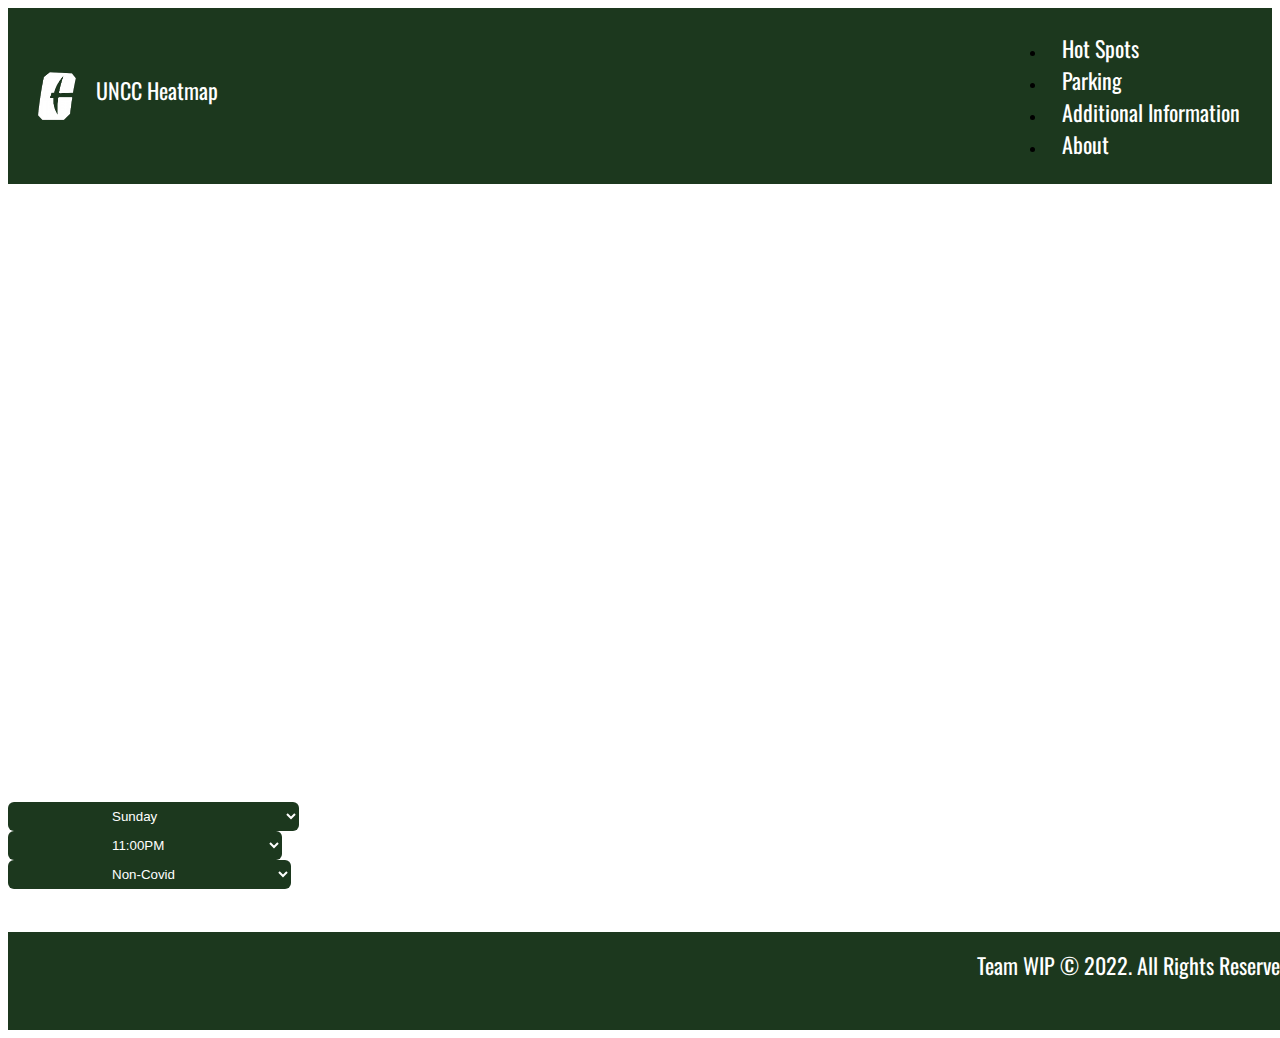
==== docs/index.html @ 22126689 "update dropdown" ====
<!DOCTYPE html>
<html lang="en">

<head>
    <meta charset="UTF-8">
    <meta http-equiv="X-UA-Compatible" content="IE=edge">
    <meta name="viewport" content="width=device-width, initial-scale=1.0">
    <link rel="stylesheet" type="text/css" href="style.css">
    <script type='module' src="index.js"></script>
    <script src='https://api.mapbox.com/mapbox-gl-js/v2.9.1/mapbox-gl.js'></script>
    <link href='https://api.mapbox.com/mapbox-gl-js/v2.9.1/mapbox-gl.css' rel='stylesheet' />
    <link href="https://cdn.jsdelivr.net/npm/bootstrap@5.2.2/dist/css/bootstrap.min.css" rel="stylesheet" integrity="sha384-Zenh87qX5JnK2Jl0vWa8Ck2rdkQ2Bzep5IDxbcnCeuOxjzrPF/et3URy9Bv1WTRi" crossorigin="anonymous">
    <script src="https://cdn.jsdelivr.net/npm/@popperjs/core@2.11.6/dist/umd/popper.min.js" integrity="sha384-oBqDVmMz9ATKxIep9tiCxS/Z9fNfEXiDAYTujMAeBAsjFuCZSmKbSSUnQlmh/jp3" crossorigin="anonymous"></script>
    <script src="https://cdn.jsdelivr.net/npm/bootstrap@5.2.2/dist/js/bootstrap.min.js" integrity="sha384-IDwe1+LCz02ROU9k972gdyvl+AESN10+x7tBKgc9I5HFtuNz0wWnPclzo6p9vxnk" crossorigin="anonymous"></script>
    <title>UNCC Heatmap</title>
</head>

<main>

    <body>
        <nav class="navbar-cs nav-bg-green nav-wrapper ">
            <div class="nav">
                <a href="index.html "><img src="uncclogo.png " alt="unccLogo" class="navbar-logo"></a>
                <a href="index.html " class="nav-link-color nav-font-brand "> UNCC Heatmap</a>
            </div>
            <div class="nav-wrapper ">
                <ul class="nav justify-content-end ">
                    <li class="nav-item"><a class="nav-link-color nav-font " href="hotspots.html ">Hot Spots</a></li>
                    <li class="nav-item"><a class="nav-link-color nav-font " href="parking.html ">Parking</a></li>
                    <li class="nav-item"><a class="nav-link-color nav-font " href="additionalInfo.html ">Additional Information</a></li>
                    <li class="nav-item"><a class="nav-link-color nav-font " href="about.html ">About</a></li>
                </ul>
            </div>
        </nav>
        <div class="content">
            <div class="map-container">



                <div id='map' style='width: 1000px; height: 500px;'></div>



            </div>

            <div class="container ">
                <br>

                <div class="row ">
                    <div class="col text-center ">
                        <form>
                            <select name="dropdown" id="day">
                                <option value="mon" selected>Monday</option>
                                <option value="tue" selected>Tuesday</option>
                                <option value="wed" selected>Wednesday</option>
                                <option value="thu" selected>Thursday</option>
                                <option value="fri" selected>Friday</option>
                                <option value="sat" selected>Saturday</option>
                                <option value="sun" selected>Sunday</option>
                            </select>
                        </form>
                    </div>
                    <div class="col text-center ">
                        <form>
                            <select name="dropdown" id="time">
                                <option value="0" selected>12:00AM</option>
                                <option value="1" selected>1:00AM</option>
                                <option value="2" selected>2:00AM</option>
                                <option value="3" selected>3:00AM</option>
                                <option value="4" selected>4:00AM</option>
                                <option value="5" selected>5:00AM</option>
                                <option value="6" selected>6:00AM</option>
                                <option value="7" selected>7:00AM</option>
                                <option value="8" selected>8:00AM</option>
                                <option value="9" selected>9:00AM</option>
                                <option value="10" selected>10:00AM</option>
                                <option value="11" selected>11:00AM</option>
                                <option value="12" selected>12:00PM</option>
                                <option value="13" selected>1:00PM</option>
                                <option value="14" selected>2:00PM</option>
                                <option value="15" selected>3:00PM</option>
                                <option value="16" selected>4:00PM</option>
                                <option value="17" selected>5:00PM</option>
                                <option value="18" selected>6:00PM</option>
                                <option value="19" selected>7:00PM</option>
                                <option value="20" selected>8:00PM</option>
                                <option value="21" selected>9:00PM</option>
                                <option value="22" selected>10:00PM</option>
                                <option value="23" selected>11:00PM</option>
                            </select>
                        </form>
                    </div>
                    <div class="col text-center ">
                        <form>
                            <select name="dropdown" id="covid">
                                <option value="true" selected>Covid</option>
                                <option value="false" selected>Non-Covid</option>
                            </select>
                        </form>
                    </div>
                </div>
                <br>
            </div>
            <div class="table_container">
                <table id="tablediv"></table>
            </div>
        </div>
        <footer class="footer footerText ">Team WIP © 2022. All Rights Reserved.</footer>
    </body>
</main>
</html>
---- docs/style.css ----
@import url('https://fonts.googleapis.com/css2?family=Oswald&display=swap');

/* .nav-link-current:active {
    border-color: #1c381e #1c381e rgb(255, 255, 255);
} */


/* .nav-link-color {
    color: rgb(255, 255, 255);
    padding: .5rem 1rem;
} */

.nav {
    padding-left: 14px;
}

.navbar-logo {
    height: 48px;
    vertical-align: middle;
}

.navbar-cs {
    position: relative;
    display: flex;
    flex-wrap: wrap;
    align-items: center;
    justify-content: space-between;
    padding: .5rem 1rem;
}

.nav-font:hover,
.navbar-brand:focus {
    color: white;
}

.nav-bg-green {
    background-color: #1c381e;
}

.nav-font {
    font-family: 'Oswald', sans-serif;
    color: white;
    padding: .5rem 1rem;
    font-size: 22px;
    text-decoration: none;
}

.nav-font:hover {
    text-decoration: underline;
}

.nav-font-brand {
    font-family: 'Oswald', sans-serif;
    color: white;
    padding: .5rem 1rem;
    font-size: 22px;
    text-decoration: none;
}

.nav-font-brand:hover {
    font-family: 'Oswald', sans-serif;
    color: white;
    padding: .5rem 1rem;
    font-size: 22px;
    text-decoration: underline;
}

.btn-font {
    font-family: 'Oswald', sans-serif;
    font-style: oblique;
}

.footer {
    background-color: #1c381e;
    text-align: right;
    bottom: 0;
    left: 0 ;
    width: 100%;
    height: 64px;
    align-items: center;
}

.footerText {
    font-family: 'Oswald', sans-serif;
    color: white;
    font-size: 22px;
    align-items: center;
    padding: 17px 22px;
}

.center-img {
    width: 1000px;
    height: 635px;
    display: block;
    margin-left: auto;
    margin-right: auto;
    padding-top: 50px;
    padding-bottom: 20px;
}

.center-drop {
    display: inline-block;
    align-items: center;
}

select {
    background-color: #1c381e;
    color: white;
    border: #1c381e;
    display: inline-block;
    padding: 6px 100px;
    border-width: 5px;
    vertical-align: middle;
    border-radius: 0.375rem;
}

.btn-size {
    background-color: #1c381e;
    color: white;
    border: #1c381e;
    display: inline-block;
    padding: 6px 100px;
    border-width: 5px;
    vertical-align: middle;
    border-radius: 0.375rem;
}

.visionbox {
    background-color: gainsboro;
    margin: auto;
    text-align: center;
    width: Auto;
    height: Auto;
    border: hidden;
    border-radius: 5px
}

.heading {
    color: #4d7441;
}

.section {
    width: 540px;
    height: auto;
    border: hidden;
    border-radius: 5px;
    background-color: gainsboro;
}

#map {
    height: 450px;
    width: 50%;
    display: flex;
    margin-left: auto;
    margin-right: auto;
}

.map-container {
    padding-top: 50px;
    padding-bottom: 50px;
    justify-content: center;
}

.p-visionbox {
    background-color: gainsboro;
    margin: auto;
    text-align: center;
    width: Auto;
    height: 176px;
    border: hidden;
    border-radius: 5px
}

.contactUsText {
    font-family: 'Oswald', sans-serif;
    color: rgb(0, 0, 0);
    font-size: 22px;
    align-items: center;
    padding: 17px 22px;
}

.AIText {
    font-size: 25px;
}

.paddingtop {
    padding-top: 10px;
}

.privacyPolicyText {
    font-size: 20px;
}

.dataInfoText {
    font-size: 22px;
}

.profilepic {
    width: 90px;
    padding-top: 10px;
    padding-bottom: 10px;
    padding-left: 10px;
    padding-right: 10px;
}

.aboutText {
    font-size: 15px;
}

.visionText {
    font-size: 22px;
}

.ITvisionbox {
    background-color: gainsboro;
    margin: auto;
    text-align: center;
    width: Auto;
    height: auto;
    border: hidden;
    border-radius: 5px
}

.ITtext {
    font-size: 25px;
}

.linegraph {
    padding: 10px;
    width: 100%;
}

.hotspotsP {
    font-size: 25px;
}

h4 {
    text-align: center;
}

.avgtraffic {
    padding: 10px;
    width: 100%;
}

iframe {
    width: 1000px;
    height: 450px;
}

.ParkingMap {
    width: 1000px;
    height: 800px;
    display: block;
    margin-left: auto;
    margin-right: auto;
    padding-top: Auto;
    padding-bottom: Auto;
}

.content {
    padding-bottom: 25px;
}
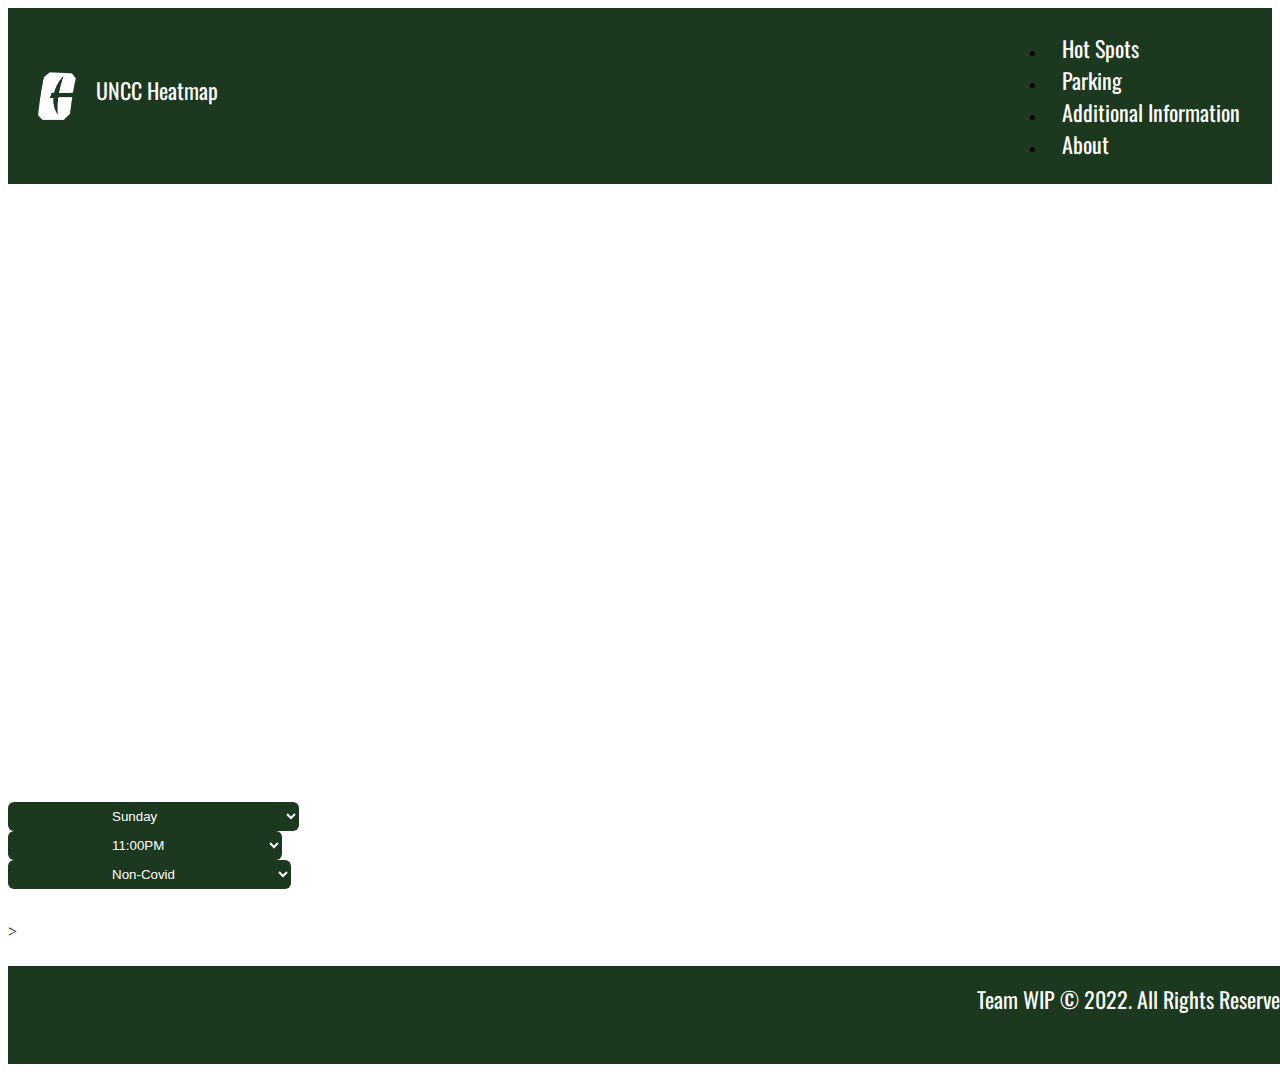
==== commit 7c98cb76: "testing" ====
--- a/docs/index.html
+++ b/docs/index.html
@@ -62,7 +62,7 @@
                     </div>
                     <div class="col text-center ">
                         <form>
-                            <select name="dropdown" id="time">
+                            <select name="dropdown" id="hour">
                                 <option value="0" selected>12:00AM</option>
                                 <option value="1" selected>1:00AM</option>
                                 <option value="2" selected>2:00AM</option>
@@ -103,6 +103,7 @@
             </div>
             <div class="table_container">
                 <table id="tablediv"></table>
+                <p id="test"></p>>
             </div>
         </div>
         <footer class="footer footerText ">Team WIP © 2022. All Rights Reserved.</footer>
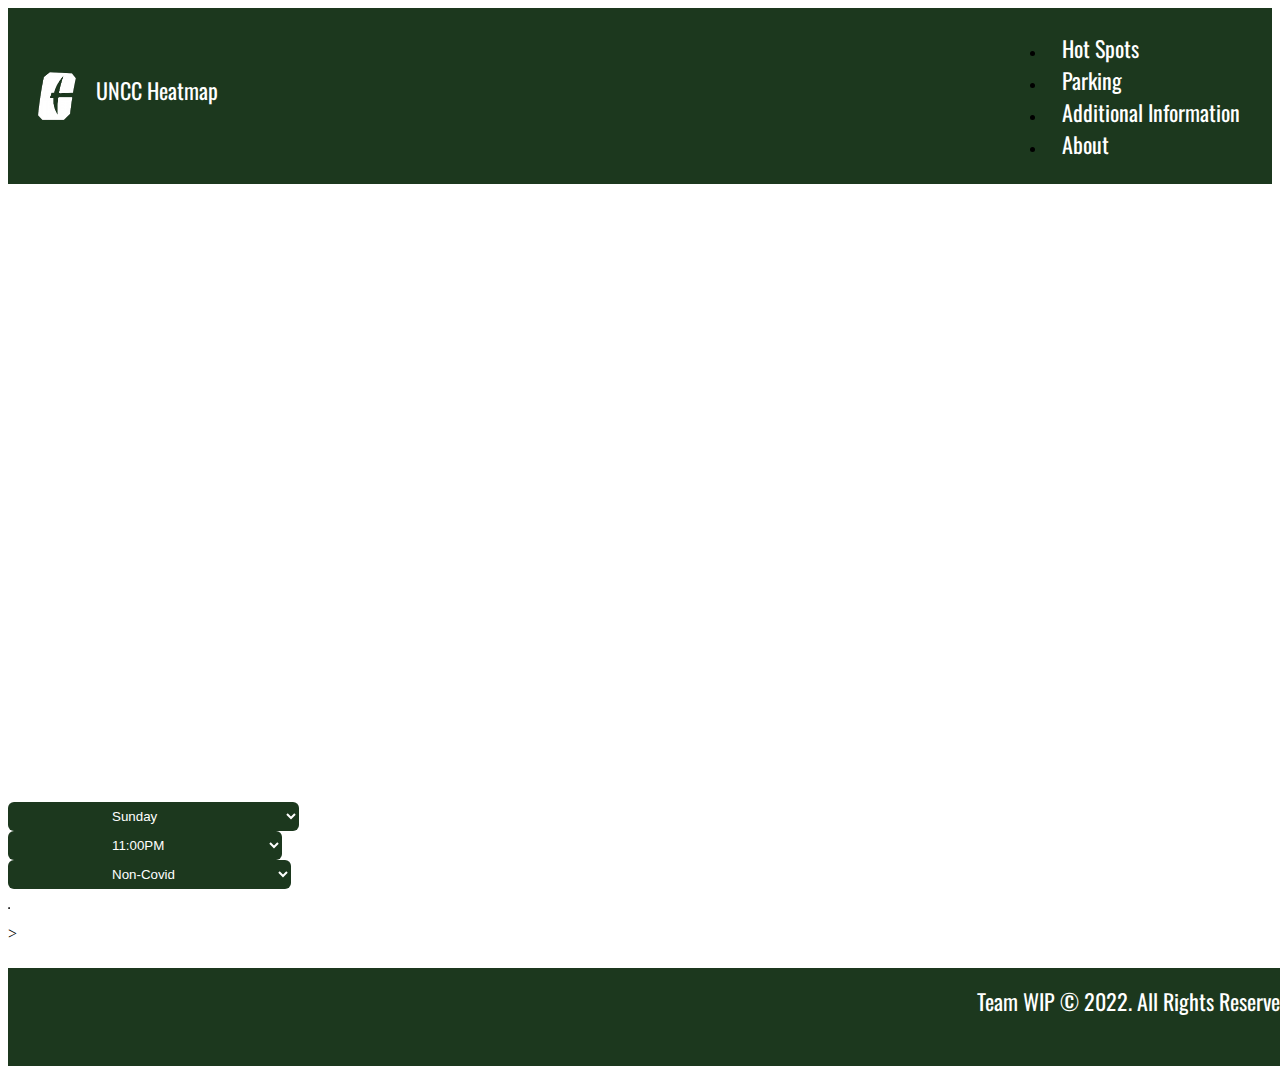
==== commit 8778e810: "table testing" ====
--- a/docs/index.html
+++ b/docs/index.html
@@ -63,16 +63,16 @@
                     <div class="col text-center ">
                         <form>
                             <select name="dropdown" id="hour">
-                                <option value="0" selected>12:00AM</option>
-                                <option value="1" selected>1:00AM</option>
-                                <option value="2" selected>2:00AM</option>
-                                <option value="3" selected>3:00AM</option>
-                                <option value="4" selected>4:00AM</option>
-                                <option value="5" selected>5:00AM</option>
-                                <option value="6" selected>6:00AM</option>
-                                <option value="7" selected>7:00AM</option>
-                                <option value="8" selected>8:00AM</option>
-                                <option value="9" selected>9:00AM</option>
+                                <option value="00" selected>12:00AM</option>
+                                <option value="01" selected>1:00AM</option>
+                                <option value="02" selected>2:00AM</option>
+                                <option value="03" selected>3:00AM</option>
+                                <option value="04" selected>4:00AM</option>
+                                <option value="05" selected>5:00AM</option>
+                                <option value="06" selected>6:00AM</option>
+                                <option value="07" selected>7:00AM</option>
+                                <option value="08" selected>8:00AM</option>
+                                <option value="09" selected>9:00AM</option>
                                 <option value="10" selected>10:00AM</option>
                                 <option value="11" selected>11:00AM</option>
                                 <option value="12" selected>12:00PM</option>
@@ -93,8 +93,8 @@
                     <div class="col text-center ">
                         <form>
                             <select name="dropdown" id="covid">
-                                <option value="true" selected>Covid</option>
-                                <option value="false" selected>Non-Covid</option>
+                                <option value="covid" selected>Covid</option>
+                                <option value="non-covid" selected>Non-Covid</option>
                             </select>
                         </form>
                     </div>
@@ -102,7 +102,7 @@
                 <br>
             </div>
             <div class="table_container">
-                <table id="tablediv"></table>
+                <table id="tablediv" border = 1></table>
                 <p id="test"></p>>
             </div>
         </div>
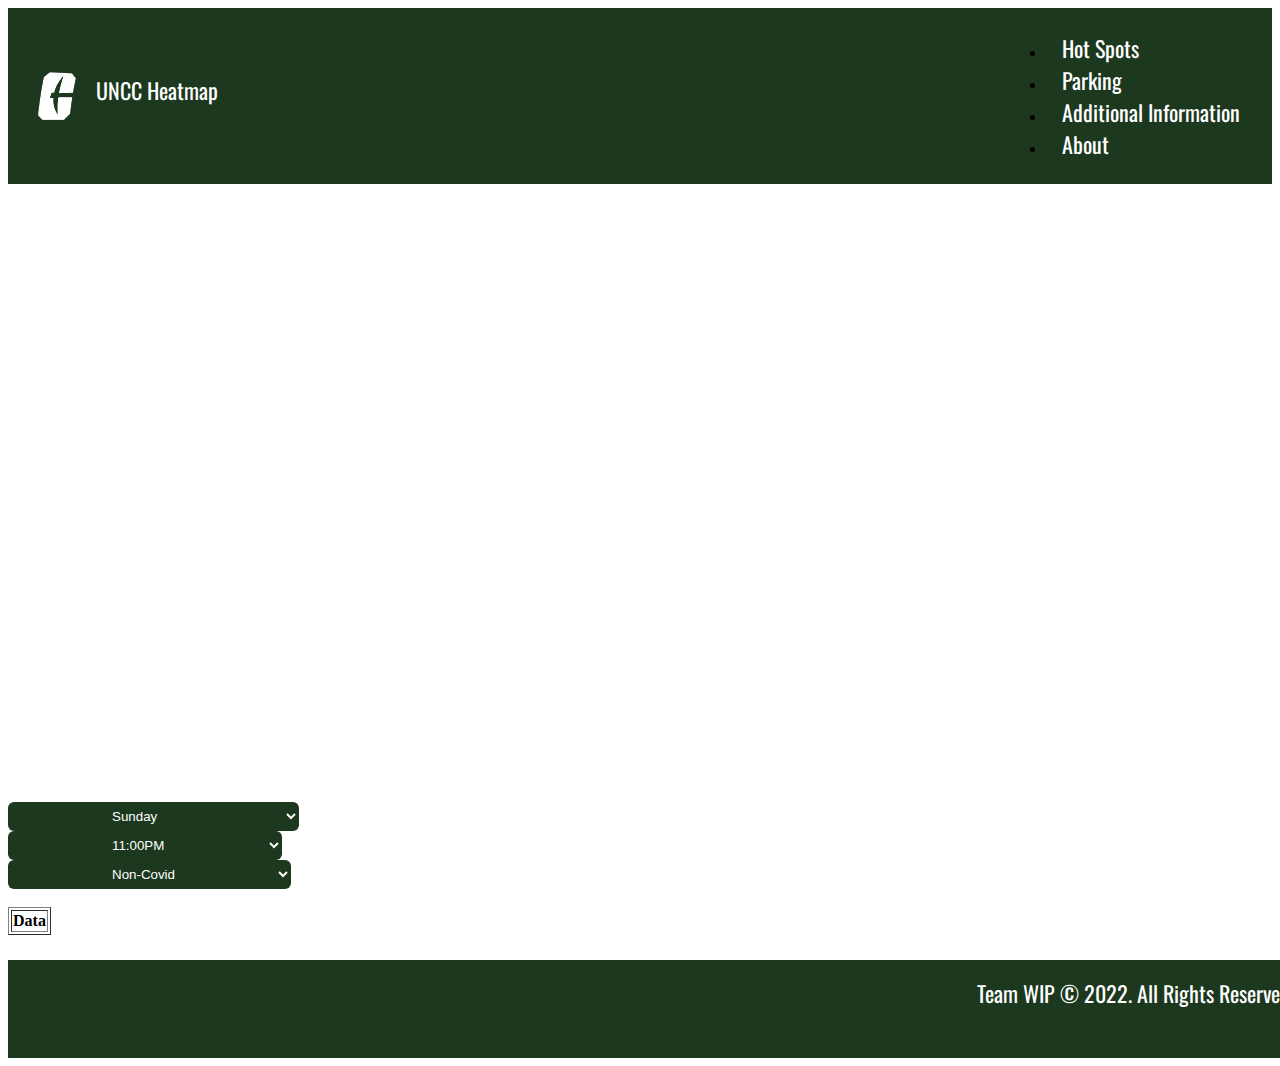
==== commit 0d562ca7: "improving table" ====
--- a/docs/index.html
+++ b/docs/index.html
@@ -102,8 +102,15 @@
                 <br>
             </div>
             <div class="table_container">
-                <table id="tablediv" border = 1></table>
-                <p id="test"></p>>
+                <table id="table" border='1'>
+                    <tbody id="tablebody">
+                        <tr class="header">
+                            <th>Data</th>
+                        </tr>
+                    </tbody>
+                </table>
+                
+                
             </div>
         </div>
         <footer class="footer footerText ">Team WIP © 2022. All Rights Reserved.</footer>
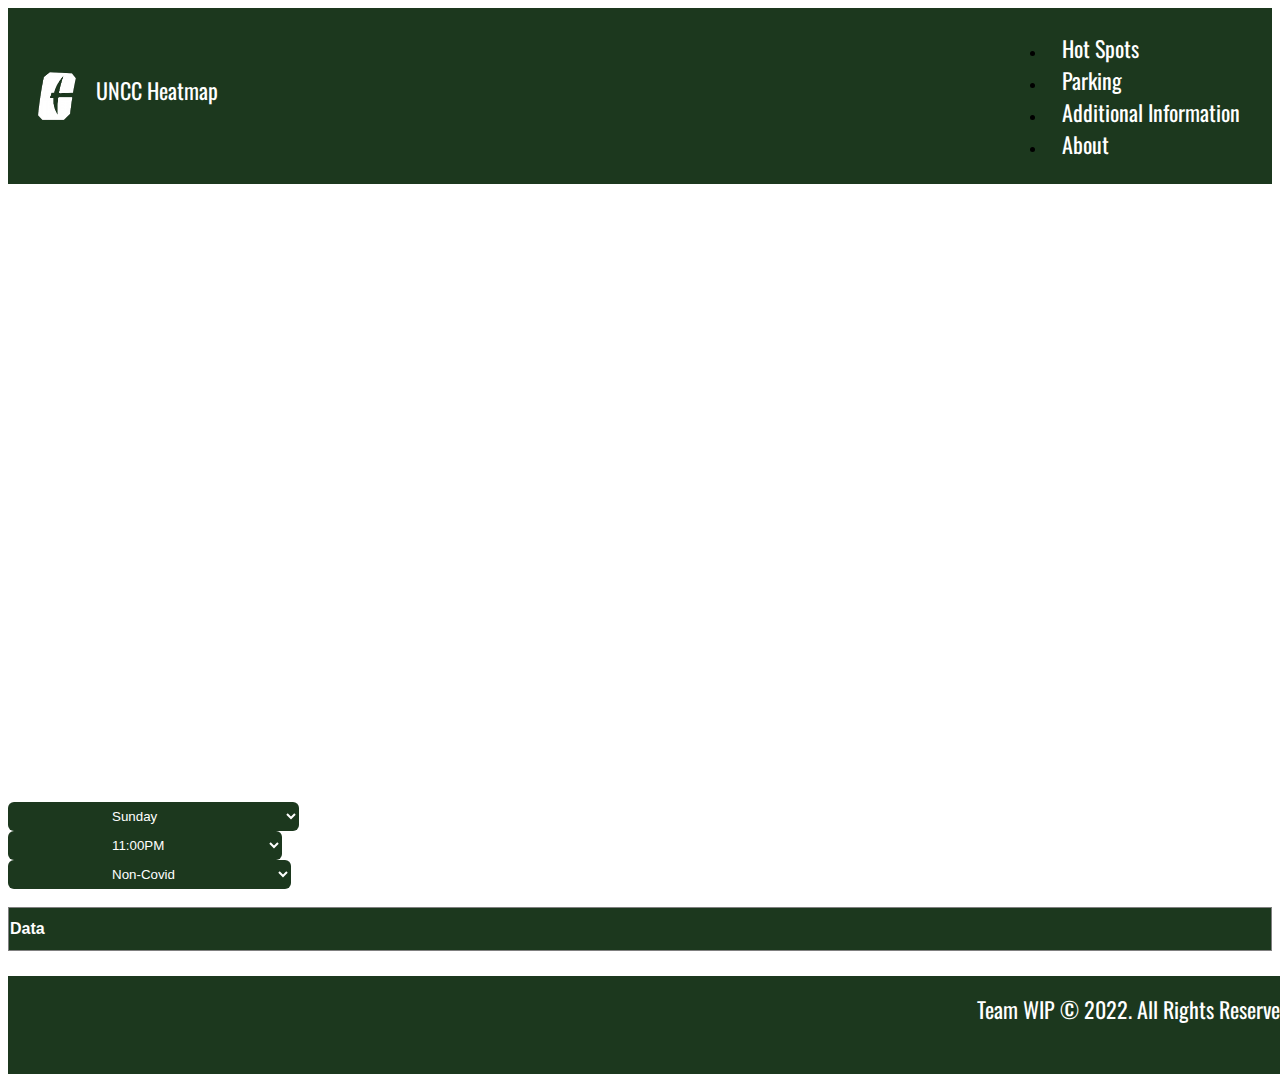
==== commit ebe43d1f: "Update index.html" ====
--- a/docs/index.html
+++ b/docs/index.html
@@ -3,6 +3,9 @@
 
 <head>
     <meta charset="UTF-8">
+    <meta http-equiv='cache-control' content='no-cache'> 
+    <meta http-equiv='expires' content='0'> 
+    <meta http-equiv='pragma' content='no-cache'>
     <meta http-equiv="X-UA-Compatible" content="IE=edge">
     <meta name="viewport" content="width=device-width, initial-scale=1.0">
     <link rel="stylesheet" type="text/css" href="style.css">
@@ -103,7 +106,7 @@
             </div>
             <div class="table_container">
                 <table id="table" border='1'>
-                    <tbody id="tablebody">
+                    <tbody id="tableBody">
                         <tr class="header">
                             <th>Data</th>
                         </tr>
--- a/docs/style.css
+++ b/docs/style.css
@@ -260,4 +260,26 @@
 
 .content {
     padding-bottom: 25px;
-}+}
+#table {
+    font-family: Arial, Helvetica, sans-serif;
+    border-collapse: collapse;
+    width: 100%;
+  }
+  
+  #table td, #customers th {
+    border: 1px solid #ddd;
+    padding: 8px;
+  }
+  
+  #table tr:nth-child(even){background-color: #f2f2f2;}
+  
+  #table tr:hover {background-color: #ddd;}
+  
+  #table th {
+    padding-top: 12px;
+    padding-bottom: 12px;
+    text-align: left;
+    background-color: #1c381e;
+    color: white;
+  }